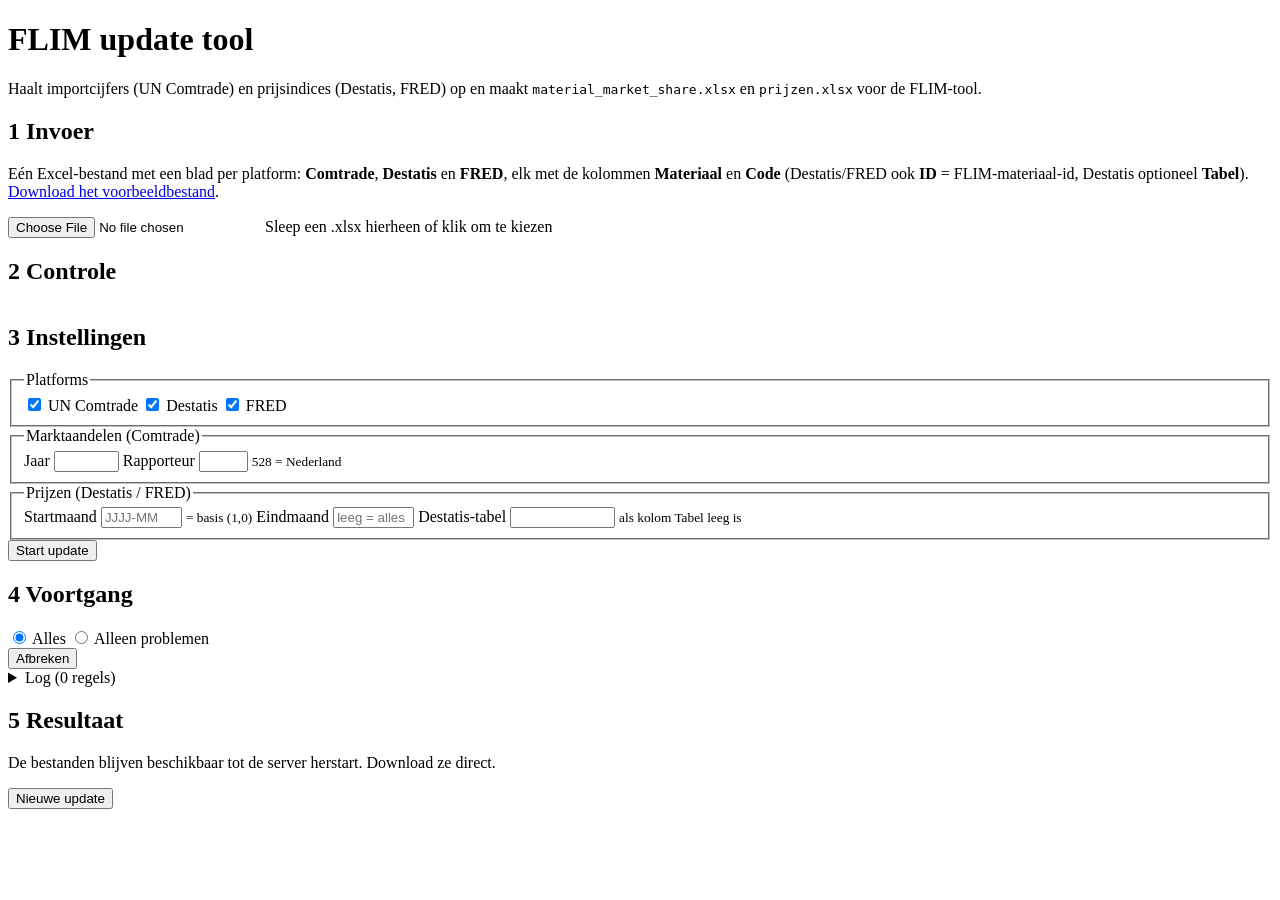
==== app/static/index.html @ b603f2d7 "Add web tool to generate FLIM input files from Comtrade, Destatis and FRED - FastAPI app (app/) with" ====
<!doctype html>
<html lang="nl">
<head>
<meta charset="utf-8">
<meta name="viewport" content="width=device-width, initial-scale=1">
<title>FLIM update tool</title>
<link rel="stylesheet" href="/static/style.css">
</head>
<body>
<header>
  <h1>FLIM update tool</h1>
  <p class="sub">Haalt importcijfers (UN Comtrade) en prijsindices (Destatis, FRED) op en maakt
    <code>material_market_share.xlsx</code> en <code>prijzen.xlsx</code> voor de FLIM-tool.</p>
</header>

<main>
  <!-- 1. input -->
  <section class="card" id="step-input">
    <h2><span class="num">1</span> Invoer</h2>
    <p>Eén Excel-bestand met een blad per platform: <b>Comtrade</b>, <b>Destatis</b> en <b>FRED</b>,
      elk met de kolommen <b>Materiaal</b> en <b>Code</b> (Destatis/FRED ook <b>ID</b> = FLIM-materiaal-id,
      Destatis optioneel <b>Tabel</b>).
      <a href="/api/template">Download het voorbeeldbestand</a>.</p>
    <div class="keys" id="keys"></div>
    <label class="drop" id="drop">
      <input type="file" id="file" accept=".xlsx">
      <span id="drop-text">Sleep een .xlsx hierheen of klik om te kiezen</span>
    </label>
  </section>

  <!-- 2. check -->
  <section class="card hidden" id="step-check">
    <h2><span class="num">2</span> Controle</h2>
    <div id="messages"></div>
    <div class="tabs" id="preview-tabs"></div>
    <div class="table-wrap"><table id="preview"></table></div>
  </section>

  <!-- 3. settings -->
  <section class="card hidden" id="step-settings">
    <h2><span class="num">3</span> Instellingen</h2>
    <div class="grid">
      <fieldset>
        <legend>Platforms</legend>
        <label><input type="checkbox" name="platform" value="comtrade" checked> UN Comtrade</label>
        <label><input type="checkbox" name="platform" value="destatis" checked> Destatis</label>
        <label><input type="checkbox" name="platform" value="fred" checked> FRED</label>
      </fieldset>
      <fieldset>
        <legend>Marktaandelen (Comtrade)</legend>
        <label>Jaar <input id="comtrade_period" size="6"></label>
        <label>Rapporteur <input id="comtrade_reporter" size="4"> <small>528 = Nederland</small></label>
      </fieldset>
      <fieldset>
        <legend>Prijzen (Destatis / FRED)</legend>
        <label>Startmaand <input id="prices_start" size="8" placeholder="JJJJ-MM"> <small>= basis (1,0)</small></label>
        <label>Eindmaand <input id="prices_end" size="8" placeholder="leeg = alles"></label>
        <label>Destatis-tabel <input id="destatis_table" size="11"> <small>als kolom Tabel leeg is</small></label>
      </fieldset>
    </div>
    <div class="actions">
      <button id="start" class="primary">Start update</button>
      <span id="start-msg" class="muted"></span>
    </div>
  </section>

  <!-- 4. progress -->
  <section class="card hidden" id="step-progress">
    <h2><span class="num">4</span> Voortgang <span id="run-state" class="pill"></span>
      <span id="elapsed" class="muted small"></span></h2>
    <div id="platforms" class="platforms"></div>
    <div class="row-between">
      <div class="filters">
        <label><input type="radio" name="filter" value="all" checked> Alles</label>
        <label><input type="radio" name="filter" value="problems"> Alleen problemen</label>
      </div>
      <button id="cancel" class="danger hidden">Afbreken</button>
    </div>
    <div class="table-wrap tall"><table id="items"></table></div>
    <details id="log-box">
      <summary>Log (<span id="log-count">0</span> regels)</summary>
      <pre id="log"></pre>
    </details>
  </section>

  <!-- 5. results -->
  <section class="card hidden" id="step-results">
    <h2><span class="num">5</span> Resultaat</h2>
    <div id="result-banner"></div>
    <div id="downloads" class="downloads"></div>
    <p class="muted small">De bestanden blijven beschikbaar tot de server herstart. Download ze direct.</p>
    <button id="again">Nieuwe update</button>
  </section>
</main>

<script src="/static/app.js"></script>
</body>
</html>
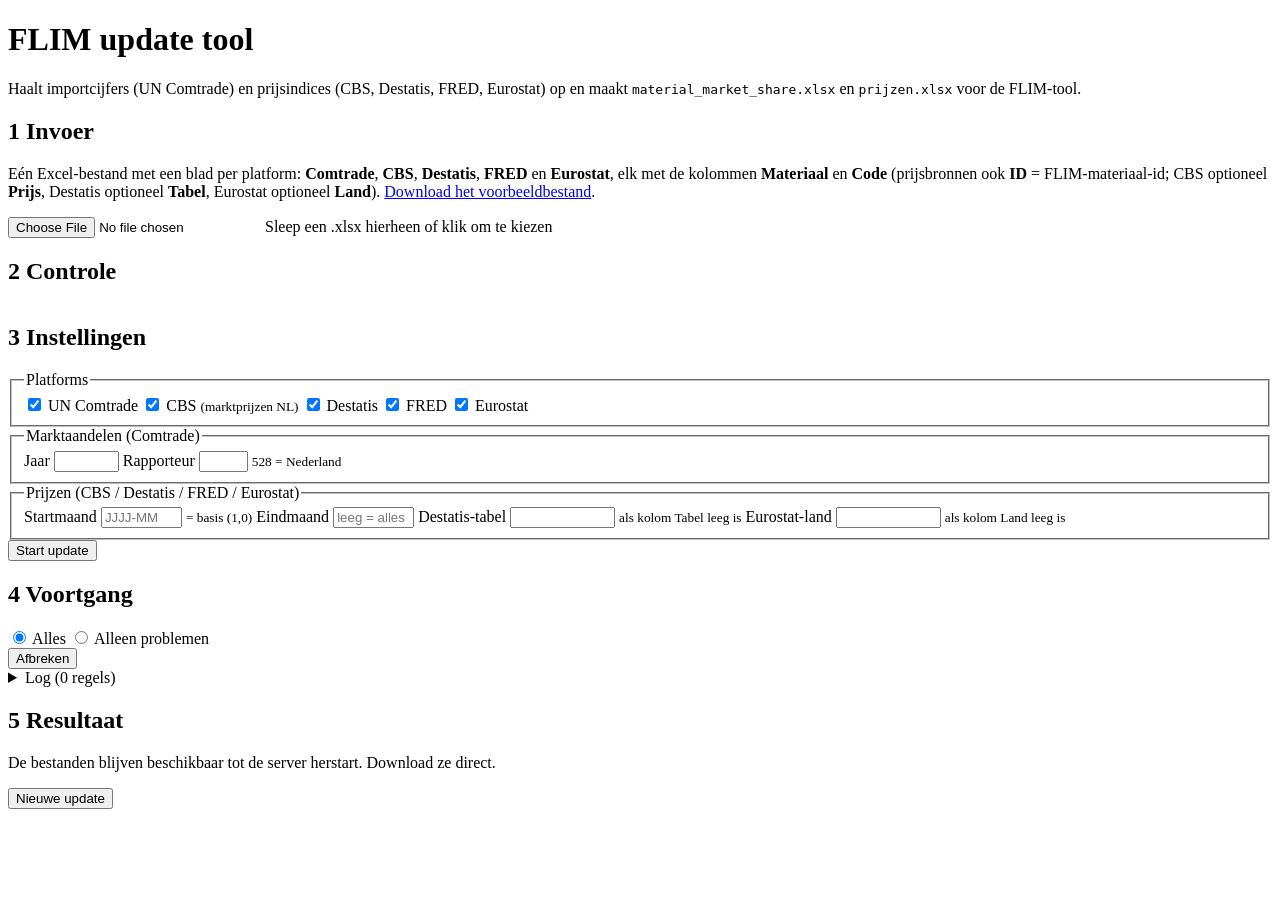
==== commit da78854b: "Add Eurostat and CBS as price sources CBS (recommended for Dutch market prices): consumption prices " ====
--- a/app/static/index.html
+++ b/app/static/index.html
@@ -9,7 +9,7 @@
 <body>
 <header>
   <h1>FLIM update tool</h1>
-  <p class="sub">Haalt importcijfers (UN Comtrade) en prijsindices (Destatis, FRED) op en maakt
+  <p class="sub">Haalt importcijfers (UN Comtrade) en prijsindices (CBS, Destatis, FRED, Eurostat) op en maakt
     <code>material_market_share.xlsx</code> en <code>prijzen.xlsx</code> voor de FLIM-tool.</p>
 </header>
 
@@ -17,9 +17,9 @@
   <!-- 1. input -->
   <section class="card" id="step-input">
     <h2><span class="num">1</span> Invoer</h2>
-    <p>Eén Excel-bestand met een blad per platform: <b>Comtrade</b>, <b>Destatis</b> en <b>FRED</b>,
-      elk met de kolommen <b>Materiaal</b> en <b>Code</b> (Destatis/FRED ook <b>ID</b> = FLIM-materiaal-id,
-      Destatis optioneel <b>Tabel</b>).
+    <p>Eén Excel-bestand met een blad per platform: <b>Comtrade</b>, <b>CBS</b>, <b>Destatis</b>, <b>FRED</b>
+      en <b>Eurostat</b>, elk met de kolommen <b>Materiaal</b> en <b>Code</b> (prijsbronnen ook <b>ID</b> =
+      FLIM-materiaal-id; CBS optioneel <b>Prijs</b>, Destatis optioneel <b>Tabel</b>, Eurostat optioneel <b>Land</b>).
       <a href="/api/template">Download het voorbeeldbestand</a>.</p>
     <div class="keys" id="keys"></div>
     <label class="drop" id="drop">
@@ -43,8 +43,10 @@
       <fieldset>
         <legend>Platforms</legend>
         <label><input type="checkbox" name="platform" value="comtrade" checked> UN Comtrade</label>
+        <label><input type="checkbox" name="platform" value="cbs" checked> CBS <small>(marktprijzen NL)</small></label>
         <label><input type="checkbox" name="platform" value="destatis" checked> Destatis</label>
         <label><input type="checkbox" name="platform" value="fred" checked> FRED</label>
+        <label><input type="checkbox" name="platform" value="eurostat" checked> Eurostat</label>
       </fieldset>
       <fieldset>
         <legend>Marktaandelen (Comtrade)</legend>
@@ -52,10 +54,11 @@
         <label>Rapporteur <input id="comtrade_reporter" size="4"> <small>528 = Nederland</small></label>
       </fieldset>
       <fieldset>
-        <legend>Prijzen (Destatis / FRED)</legend>
+        <legend>Prijzen (CBS / Destatis / FRED / Eurostat)</legend>
         <label>Startmaand <input id="prices_start" size="8" placeholder="JJJJ-MM"> <small>= basis (1,0)</small></label>
         <label>Eindmaand <input id="prices_end" size="8" placeholder="leeg = alles"></label>
         <label>Destatis-tabel <input id="destatis_table" size="11"> <small>als kolom Tabel leeg is</small></label>
+        <label>Eurostat-land <input id="eurostat_geo" size="11"> <small>als kolom Land leeg is</small></label>
       </fieldset>
     </div>
     <div class="actions">
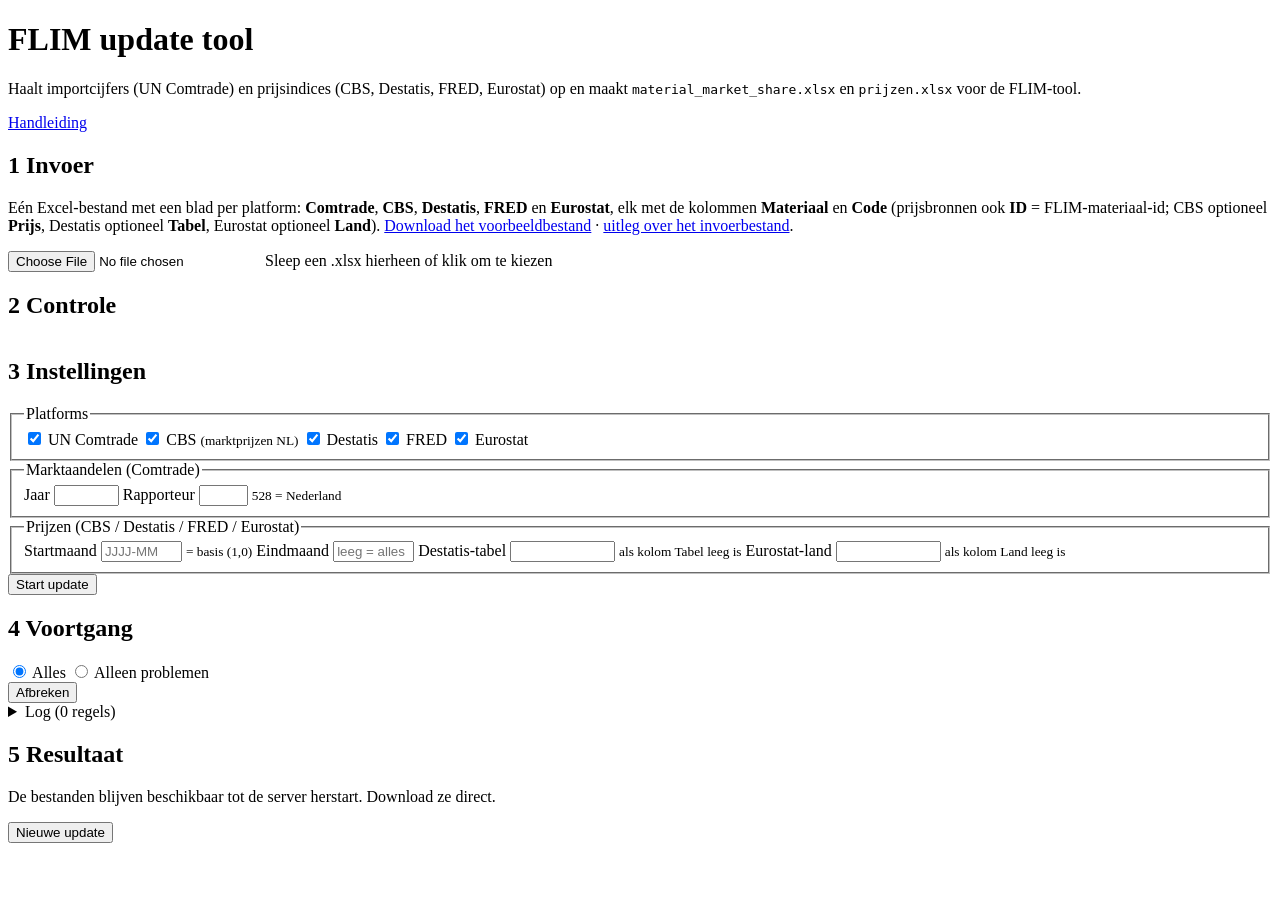
==== commit dfc5b9d2: "Add a user manual at /handleiding, linked from the main page Dutch manual for the tool: what it does" ====
--- a/app/static/index.html
+++ b/app/static/index.html
@@ -8,9 +8,14 @@
 </head>
 <body>
 <header>
-  <h1>FLIM update tool</h1>
-  <p class="sub">Haalt importcijfers (UN Comtrade) en prijsindices (CBS, Destatis, FRED, Eurostat) op en maakt
-    <code>material_market_share.xlsx</code> en <code>prijzen.xlsx</code> voor de FLIM-tool.</p>
+  <div class="header-row">
+    <div>
+      <h1>FLIM update tool</h1>
+      <p class="sub">Haalt importcijfers (UN Comtrade) en prijsindices (CBS, Destatis, FRED, Eurostat) op en maakt
+        <code>material_market_share.xlsx</code> en <code>prijzen.xlsx</code> voor de FLIM-tool.</p>
+    </div>
+    <nav class="header-nav"><a href="/handleiding">Handleiding</a></nav>
+  </div>
 </header>
 
 <main>
@@ -20,7 +25,7 @@
     <p>Eén Excel-bestand met een blad per platform: <b>Comtrade</b>, <b>CBS</b>, <b>Destatis</b>, <b>FRED</b>
       en <b>Eurostat</b>, elk met de kolommen <b>Materiaal</b> en <b>Code</b> (prijsbronnen ook <b>ID</b> =
       FLIM-materiaal-id; CBS optioneel <b>Prijs</b>, Destatis optioneel <b>Tabel</b>, Eurostat optioneel <b>Land</b>).
-      <a href="/api/template">Download het voorbeeldbestand</a>.</p>
+      <a href="/api/template">Download het voorbeeldbestand</a> · <a href="/handleiding#invoer">uitleg over het invoerbestand</a>.</p>
     <div class="keys" id="keys"></div>
     <label class="drop" id="drop">
       <input type="file" id="file" accept=".xlsx">
